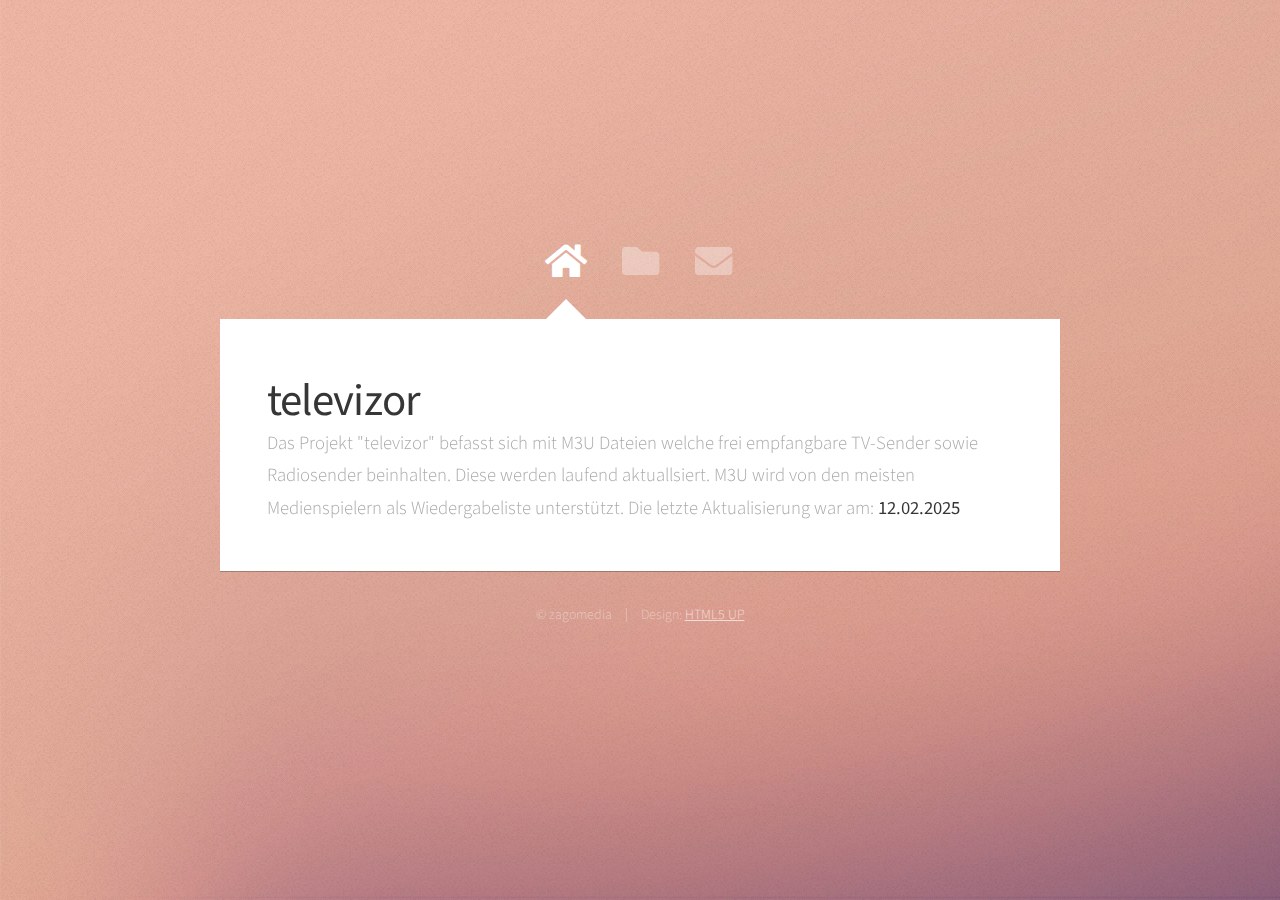
==== index.html @ 4f22300c "Update index.html" ====
<!DOCTYPE HTML>
<!--
	Astral by HTML5 UP
	html5up.net | @ajlkn
	Free for personal and commercial use under the CCA 3.0 license (html5up.net/license)
-->
<html>
	<head>
		<title>televizor by zagomedia</title>
		<meta charset="utf-8" />
		<meta name="viewport" content="width=device-width, initial-scale=1, user-scalable=no" />
		<link rel="stylesheet" href="assets/css/main.css" />
		<noscript><link rel="stylesheet" href="assets/css/noscript.css" /></noscript>
	</head>
	<body class="is-preload">

		<!-- Wrapper-->
			<div id="wrapper">

				<!-- Nav -->
					<nav id="nav">
						<a href="#" class="icon solid fa-home"><span>Home</span></a>
						<a href="#work" class="icon solid fa-folder"><span>Download</span></a>
						<a href="#contact" class="icon solid fa-envelope"><span>Kontakt</span></a>
					</nav>

				<!-- Main -->
					<div id="main">

						<!-- Me -->
							<article id="home" class="panel">
								<header>
									<h1>televizor</h1>
									<p>Das Projekt "televizor" befasst sich mit M3U Dateien welche frei empfangbare TV-Sender sowie Radiosender beinhalten. 
									Diese werden laufend aktuallsiert. M3U wird von den meisten Medienspielern als Wiedergabeliste unterstützt. 
									Die letzte Aktualisierung war am: <b>12.02.2025</b>
									</p>
								</header>
							</article>

						<!-- Work -->
							<article id="work" class="panel">
								<header>
									<h2>Download</h2>
								</header>
							
								<p>
								<a href="iptvlist.m3u">televizor (location DE/A/CH)</a><br><a href="iptvlistbih.m3u">televizor (location BiH/SRB/HR)</a><br><br>
								Link für den Kodi Player:<br>https://zagomedia.github.io/televizor/iptvlist.m3u<br>
								https://zagomedia.github.io/televizor/iptvlistbih.m3u
								</p>
								<section>
			
								</section>
							</article>

						<!-- Contact -->
							<article id="contact" class="panel">
								<header>
									<h2>Kontakt</h2>
								</header>
								<form action="#" method="post">
									<div>
										<div class="row">
											
											<p>zago.media@gmail.com</p>
											
										</div>
									</div>
								</form>
							</article>

					</div>

				<!-- Footer -->
					<div id="footer">
						<ul class="copyright">
							<li>&copy; zagomedia</li><li>Design: <a href="http://html5up.net">HTML5 UP</a></li>
						</ul>
					</div>

			</div>

		<!-- Scripts -->
			<script src="assets/js/jquery.min.js"></script>
			<script src="assets/js/browser.min.js"></script>
			<script src="assets/js/breakpoints.min.js"></script>
			<script src="assets/js/util.js"></script>
			<script src="assets/js/main.js"></script>

	</body>
</html>
---- assets/css/main.css ----
@import url("https://fonts.googleapis.com/css?family=Source+Sans+Pro:300,400,300italic,400italic");
@import url("fontawesome-all.min.css");

/*
	Astral by HTML5 UP
	html5up.net | @ajlkn
	Free for personal and commercial use under the CCA 3.0 license (html5up.net/license)
*/

html, body, div, span, applet, object,
iframe, h1, h2, h3, h4, h5, h6, p, blockquote,
pre, a, abbr, acronym, address, big, cite,
code, del, dfn, em, img, ins, kbd, q, s, samp,
small, strike, strong, sub, sup, tt, var, b,
u, i, center, dl, dt, dd, ol, ul, li, fieldset,
form, label, legend, table, caption, tbody,
tfoot, thead, tr, th, td, article, aside,
canvas, details, embed, figure, figcaption,
footer, header, hgroup, menu, nav, output, ruby,
section, summary, time, mark, audio, video {
	margin: 0;
	padding: 0;
	border: 0;
	font-size: 100%;
	font: inherit;
	vertical-align: baseline;}

article, aside, details, figcaption, figure,
footer, header, hgroup, menu, nav, section {
	display: block;}

body {
	line-height: 1;
}

ol, ul {
	list-style: none;
}

blockquote, q {
	quotes: none;
}

	blockquote:before, blockquote:after, q:before, q:after {
		content: '';
		content: none;
	}

table {
	border-collapse: collapse;
	border-spacing: 0;
}

body {
	-webkit-text-size-adjust: none;
}

mark {
	background-color: transparent;
	color: inherit;
}

input::-moz-focus-inner {
	border: 0;
	padding: 0;
}

input, select, textarea {
	-moz-appearance: none;
	-webkit-appearance: none;
	-ms-appearance: none;
	appearance: none;
}

/* Row */

	.row {
		display: flex;
		flex-wrap: wrap;
		box-sizing: border-box;
		align-items: stretch;
	}

		.row > * {
			box-sizing: border-box;
		}

		.row.gtr-uniform > * > :last-child {
			margin-bottom: 0;
		}

		.row.aln-left {
			justify-content: flex-start;
		}

		.row.aln-center {
			justify-content: center;
		}

		.row.aln-right {
			justify-content: flex-end;
		}

		.row.aln-top {
			align-items: flex-start;
		}

		.row.aln-middle {
			align-items: center;
		}

		.row.aln-bottom {
			align-items: flex-end;
		}

		.row > .imp {
			order: -1;
		}

		.row > .col-1 {
			width: 8.33333%;
		}

		.row > .off-1 {
			margin-left: 8.33333%;
		}

		.row > .col-2 {
			width: 16.66667%;
		}

		.row > .off-2 {
			margin-left: 16.66667%;
		}

		.row > .col-3 {
			width: 25%;
		}

		.row > .off-3 {
			margin-left: 25%;
		}

		.row > .col-4 {
			width: 33.33333%;
		}

		.row > .off-4 {
			margin-left: 33.33333%;
		}

		.row > .col-5 {
			width: 41.66667%;
		}

		.row > .off-5 {
			margin-left: 41.66667%;
		}

		.row > .col-6 {
			width: 50%;
		}

		.row > .off-6 {
			margin-left: 50%;
		}

		.row > .col-7 {
			width: 58.33333%;
		}

		.row > .off-7 {
			margin-left: 58.33333%;
		}

		.row > .col-8 {
			width: 66.66667%;
		}

		.row > .off-8 {
			margin-left: 66.66667%;
		}

		.row > .col-9 {
			width: 75%;
		}

		.row > .off-9 {
			margin-left: 75%;
		}

		.row > .col-10 {
			width: 83.33333%;
		}

		.row > .off-10 {
			margin-left: 83.33333%;
		}

		.row > .col-11 {
			width: 91.66667%;
		}

		.row > .off-11 {
			margin-left: 91.66667%;
		}

		.row > .col-12 {
			width: 100%;
		}

		.row > .off-12 {
			margin-left: 100%;
		}

		.row.gtr-0 {
			margin-top: 0em;
			margin-left: 0em;
		}

			.row.gtr-0 > * {
				padding: 0em 0 0 0em;
			}

			.row.gtr-0.gtr-uniform {
				margin-top: 0em;
			}

				.row.gtr-0.gtr-uniform > * {
					padding-top: 0em;
				}

		.row.gtr-25 {
			margin-top: -0.3125em;
			margin-left: -0.3125em;
		}

			.row.gtr-25 > * {
				padding: 0.3125em 0 0 0.3125em;
			}

			.row.gtr-25.gtr-uniform {
				margin-top: -0.3125em;
			}

				.row.gtr-25.gtr-uniform > * {
					padding-top: 0.3125em;
				}

		.row.gtr-50 {
			margin-top: -0.625em;
			margin-left: -0.625em;
		}

			.row.gtr-50 > * {
				padding: 0.625em 0 0 0.625em;
			}

			.row.gtr-50.gtr-uniform {
				margin-top: -0.625em;
			}

				.row.gtr-50.gtr-uniform > * {
					padding-top: 0.625em;
				}

		.row {
			margin-top: -1.25em;
			margin-left: -1.25em;
		}

			.row > * {
				padding: 1.25em 0 0 1.25em;
			}

			.row.gtr-uniform {
				margin-top: -1.25em;
			}

				.row.gtr-uniform > * {
					padding-top: 1.25em;
				}

		.row.gtr-150 {
			margin-top: -1.875em;
			margin-left: -1.875em;
		}

			.row.gtr-150 > * {
				padding: 1.875em 0 0 1.875em;
			}

			.row.gtr-150.gtr-uniform {
				margin-top: -1.875em;
			}

				.row.gtr-150.gtr-uniform > * {
					padding-top: 1.875em;
				}

		.row.gtr-200 {
			margin-top: -2.5em;
			margin-left: -2.5em;
		}

			.row.gtr-200 > * {
				padding: 2.5em 0 0 2.5em;
			}

			.row.gtr-200.gtr-uniform {
				margin-top: -2.5em;
			}

				.row.gtr-200.gtr-uniform > * {
					padding-top: 2.5em;
				}

		@media screen and (max-width: 1680px) {

			.row {
				display: flex;
				flex-wrap: wrap;
				box-sizing: border-box;
				align-items: stretch;
			}

				.row > * {
					box-sizing: border-box;
				}

				.row.gtr-uniform > * > :last-child {
					margin-bottom: 0;
				}

				.row.aln-left {
					justify-content: flex-start;
				}

				.row.aln-center {
					justify-content: center;
				}

				.row.aln-right {
					justify-content: flex-end;
				}

				.row.aln-top {
					align-items: flex-start;
				}

				.row.aln-middle {
					align-items: center;
				}

				.row.aln-bottom {
					align-items: flex-end;
				}

				.row > .imp-xlarge {
					order: -1;
				}

				.row > .col-1-xlarge {
					width: 8.33333%;
				}

				.row > .off-1-xlarge {
					margin-left: 8.33333%;
				}

				.row > .col-2-xlarge {
					width: 16.66667%;
				}

				.row > .off-2-xlarge {
					margin-left: 16.66667%;
				}

				.row > .col-3-xlarge {
					width: 25%;
				}

				.row > .off-3-xlarge {
					margin-left: 25%;
				}

				.row > .col-4-xlarge {
					width: 33.33333%;
				}

				.row > .off-4-xlarge {
					margin-left: 33.33333%;
				}

				.row > .col-5-xlarge {
					width: 41.66667%;
				}

				.row > .off-5-xlarge {
					margin-left: 41.66667%;
				}

				.row > .col-6-xlarge {
					width: 50%;
				}

				.row > .off-6-xlarge {
					margin-left: 50%;
				}

				.row > .col-7-xlarge {
					width: 58.33333%;
				}

				.row > .off-7-xlarge {
					margin-left: 58.33333%;
				}

				.row > .col-8-xlarge {
					width: 66.66667%;
				}

				.row > .off-8-xlarge {
					margin-left: 66.66667%;
				}

				.row > .col-9-xlarge {
					width: 75%;
				}

				.row > .off-9-xlarge {
					margin-left: 75%;
				}

				.row > .col-10-xlarge {
					width: 83.33333%;
				}

				.row > .off-10-xlarge {
					margin-left: 83.33333%;
				}

				.row > .col-11-xlarge {
					width: 91.66667%;
				}

				.row > .off-11-xlarge {
					margin-left: 91.66667%;
				}

				.row > .col-12-xlarge {
					width: 100%;
				}

				.row > .off-12-xlarge {
					margin-left: 100%;
				}

				.row.gtr-0 {
					margin-top: 0em;
					margin-left: 0em;
				}

					.row.gtr-0 > * {
						padding: 0em 0 0 0em;
					}

					.row.gtr-0.gtr-uniform {
						margin-top: 0em;
					}

						.row.gtr-0.gtr-uniform > * {
							padding-top: 0em;
						}

				.row.gtr-25 {
					margin-top: -0.3125em;
					margin-left: -0.3125em;
				}

					.row.gtr-25 > * {
						padding: 0.3125em 0 0 0.3125em;
					}

					.row.gtr-25.gtr-uniform {
						margin-top: -0.3125em;
					}

						.row.gtr-25.gtr-uniform > * {
							padding-top: 0.3125em;
						}

				.row.gtr-50 {
					margin-top: -0.625em;
					margin-left: -0.625em;
				}

					.row.gtr-50 > * {
						padding: 0.625em 0 0 0.625em;
					}

					.row.gtr-50.gtr-uniform {
						margin-top: -0.625em;
					}

						.row.gtr-50.gtr-uniform > * {
							padding-top: 0.625em;
						}

				.row {
					margin-top: -1.25em;
					margin-left: -1.25em;
				}

					.row > * {
						padding: 1.25em 0 0 1.25em;
					}

					.row.gtr-uniform {
						margin-top: -1.25em;
					}

						.row.gtr-uniform > * {
							padding-top: 1.25em;
						}

				.row.gtr-150 {
					margin-top: -1.875em;
					margin-left: -1.875em;
				}

					.row.gtr-150 > * {
						padding: 1.875em 0 0 1.875em;
					}

					.row.gtr-150.gtr-uniform {
						margin-top: -1.875em;
					}

						.row.gtr-150.gtr-uniform > * {
							padding-top: 1.875em;
						}

				.row.gtr-200 {
					margin-top: -2.5em;
					margin-left: -2.5em;
				}

					.row.gtr-200 > * {
						padding: 2.5em 0 0 2.5em;
					}

					.row.gtr-200.gtr-uniform {
						margin-top: -2.5em;
					}

						.row.gtr-200.gtr-uniform > * {
							padding-top: 2.5em;
						}

		}

		@media screen and (max-width: 1280px) {

			.row {
				display: flex;
				flex-wrap: wrap;
				box-sizing: border-box;
				align-items: stretch;
			}

				.row > * {
					box-sizing: border-box;
				}

				.row.gtr-uniform > * > :last-child {
					margin-bottom: 0;
				}

				.row.aln-left {
					justify-content: flex-start;
				}

				.row.aln-center {
					justify-content: center;
				}

				.row.aln-right {
					justify-content: flex-end;
				}

				.row.aln-top {
					align-items: flex-start;
				}

				.row.aln-middle {
					align-items: center;
				}

				.row.aln-bottom {
					align-items: flex-end;
				}

				.row > .imp-large {
					order: -1;
				}

				.row > .col-1-large {
					width: 8.33333%;
				}

				.row > .off-1-large {
					margin-left: 8.33333%;
				}

				.row > .col-2-large {
					width: 16.66667%;
				}

				.row > .off-2-large {
					margin-left: 16.66667%;
				}

				.row > .col-3-large {
					width: 25%;
				}

				.row > .off-3-large {
					margin-left: 25%;
				}

				.row > .col-4-large {
					width: 33.33333%;
				}

				.row > .off-4-large {
					margin-left: 33.33333%;
				}

				.row > .col-5-large {
					width: 41.66667%;
				}

				.row > .off-5-large {
					margin-left: 41.66667%;
				}

				.row > .col-6-large {
					width: 50%;
				}

				.row > .off-6-large {
					margin-left: 50%;
				}

				.row > .col-7-large {
					width: 58.33333%;
				}

				.row > .off-7-large {
					margin-left: 58.33333%;
				}

				.row > .col-8-large {
					width: 66.66667%;
				}

				.row > .off-8-large {
					margin-left: 66.66667%;
				}

				.row > .col-9-large {
					width: 75%;
				}

				.row > .off-9-large {
					margin-left: 75%;
				}

				.row > .col-10-large {
					width: 83.33333%;
				}

				.row > .off-10-large {
					margin-left: 83.33333%;
				}

				.row > .col-11-large {
					width: 91.66667%;
				}

				.row > .off-11-large {
					margin-left: 91.66667%;
				}

				.row > .col-12-large {
					width: 100%;
				}

				.row > .off-12-large {
					margin-left: 100%;
				}

				.row.gtr-0 {
					margin-top: 0em;
					margin-left: 0em;
				}

					.row.gtr-0 > * {
						padding: 0em 0 0 0em;
					}

					.row.gtr-0.gtr-uniform {
						margin-top: 0em;
					}

						.row.gtr-0.gtr-uniform > * {
							padding-top: 0em;
						}

				.row.gtr-25 {
					margin-top: -0.3125em;
					margin-left: -0.3125em;
				}

					.row.gtr-25 > * {
						padding: 0.3125em 0 0 0.3125em;
					}

					.row.gtr-25.gtr-uniform {
						margin-top: -0.3125em;
					}

						.row.gtr-25.gtr-uniform > * {
							padding-top: 0.3125em;
						}

				.row.gtr-50 {
					margin-top: -0.625em;
					margin-left: -0.625em;
				}

					.row.gtr-50 > * {
						padding: 0.625em 0 0 0.625em;
					}

					.row.gtr-50.gtr-uniform {
						margin-top: -0.625em;
					}

						.row.gtr-50.gtr-uniform > * {
							padding-top: 0.625em;
						}

				.row {
					margin-top: -1.25em;
					margin-left: -1.25em;
				}

					.row > * {
						padding: 1.25em 0 0 1.25em;
					}

					.row.gtr-uniform {
						margin-top: -1.25em;
					}

						.row.gtr-uniform > * {
							padding-top: 1.25em;
						}

				.row.gtr-150 {
					margin-top: -1.875em;
					margin-left: -1.875em;
				}

					.row.gtr-150 > * {
						padding: 1.875em 0 0 1.875em;
					}

					.row.gtr-150.gtr-uniform {
						margin-top: -1.875em;
					}

						.row.gtr-150.gtr-uniform > * {
							padding-top: 1.875em;
						}

				.row.gtr-200 {
					margin-top: -2.5em;
					margin-left: -2.5em;
				}

					.row.gtr-200 > * {
						padding: 2.5em 0 0 2.5em;
					}

					.row.gtr-200.gtr-uniform {
						margin-top: -2.5em;
					}

						.row.gtr-200.gtr-uniform > * {
							padding-top: 2.5em;
						}

		}

		@media screen and (max-width: 980px) {

			.row {
				display: flex;
				flex-wrap: wrap;
				box-sizing: border-box;
				align-items: stretch;
			}

				.row > * {
					box-sizing: border-box;
				}

				.row.gtr-uniform > * > :last-child {
					margin-bottom: 0;
				}

				.row.aln-left {
					justify-content: flex-start;
				}

				.row.aln-center {
					justify-content: center;
				}

				.row.aln-right {
					justify-content: flex-end;
				}

				.row.aln-top {
					align-items: flex-start;
				}

				.row.aln-middle {
					align-items: center;
				}

				.row.aln-bottom {
					align-items: flex-end;
				}

				.row > .imp-medium {
					order: -1;
				}

				.row > .col-1-medium {
					width: 8.33333%;
				}

				.row > .off-1-medium {
					margin-left: 8.33333%;
				}

				.row > .col-2-medium {
					width: 16.66667%;
				}

				.row > .off-2-medium {
					margin-left: 16.66667%;
				}

				.row > .col-3-medium {
					width: 25%;
				}

				.row > .off-3-medium {
					margin-left: 25%;
				}

				.row > .col-4-medium {
					width: 33.33333%;
				}

				.row > .off-4-medium {
					margin-left: 33.33333%;
				}

				.row > .col-5-medium {
					width: 41.66667%;
				}

				.row > .off-5-medium {
					margin-left: 41.66667%;
				}

				.row > .col-6-medium {
					width: 50%;
				}

				.row > .off-6-medium {
					margin-left: 50%;
				}

				.row > .col-7-medium {
					width: 58.33333%;
				}

				.row > .off-7-medium {
					margin-left: 58.33333%;
				}

				.row > .col-8-medium {
					width: 66.66667%;
				}

				.row > .off-8-medium {
					margin-left: 66.66667%;
				}

				.row > .col-9-medium {
					width: 75%;
				}

				.row > .off-9-medium {
					margin-left: 75%;
				}

				.row > .col-10-medium {
					width: 83.33333%;
				}

				.row > .off-10-medium {
					margin-left: 83.33333%;
				}

				.row > .col-11-medium {
					width: 91.66667%;
				}

				.row > .off-11-medium {
					margin-left: 91.66667%;
				}

				.row > .col-12-medium {
					width: 100%;
				}

				.row > .off-12-medium {
					margin-left: 100%;
				}

				.row.gtr-0 {
					margin-top: 0em;
					margin-left: 0em;
				}

					.row.gtr-0 > * {
						padding: 0em 0 0 0em;
					}

					.row.gtr-0.gtr-uniform {
						margin-top: 0em;
					}

						.row.gtr-0.gtr-uniform > * {
							padding-top: 0em;
						}

				.row.gtr-25 {
					margin-top: -0.3125em;
					margin-left: -0.3125em;
				}

					.row.gtr-25 > * {
						padding: 0.3125em 0 0 0.3125em;
					}

					.row.gtr-25.gtr-uniform {
						margin-top: -0.3125em;
					}

						.row.gtr-25.gtr-uniform > * {
							padding-top: 0.3125em;
						}

				.row.gtr-50 {
					margin-top: -0.625em;
					margin-left: -0.625em;
				}

					.row.gtr-50 > * {
						padding: 0.625em 0 0 0.625em;
					}

					.row.gtr-50.gtr-uniform {
						margin-top: -0.625em;
					}

						.row.gtr-50.gtr-uniform > * {
							padding-top: 0.625em;
						}

				.row {
					margin-top: -1.25em;
					margin-left: -1.25em;
				}

					.row > * {
						padding: 1.25em 0 0 1.25em;
					}

					.row.gtr-uniform {
						margin-top: -1.25em;
					}

						.row.gtr-uniform > * {
							padding-top: 1.25em;
						}

				.row.gtr-150 {
					margin-top: -1.875em;
					margin-left: -1.875em;
				}

					.row.gtr-150 > * {
						padding: 1.875em 0 0 1.875em;
					}

					.row.gtr-150.gtr-uniform {
						margin-top: -1.875em;
					}

						.row.gtr-150.gtr-uniform > * {
							padding-top: 1.875em;
						}

				.row.gtr-200 {
					margin-top: -2.5em;
					margin-left: -2.5em;
				}

					.row.gtr-200 > * {
						padding: 2.5em 0 0 2.5em;
					}

					.row.gtr-200.gtr-uniform {
						margin-top: -2.5em;
					}

						.row.gtr-200.gtr-uniform > * {
							padding-top: 2.5em;
						}

		}

		@media screen and (max-width: 736px) {

			.row {
				display: flex;
				flex-wrap: wrap;
				box-sizing: border-box;
				align-items: stretch;
			}

				.row > * {
					box-sizing: border-box;
				}

				.row.gtr-uniform > * > :last-child {
					margin-bottom: 0;
				}

				.row.aln-left {
					justify-content: flex-start;
				}

				.row.aln-center {
					justify-content: center;
				}

				.row.aln-right {
					justify-content: flex-end;
				}

				.row.aln-top {
					align-items: flex-start;
				}

				.row.aln-middle {
					align-items: center;
				}

				.row.aln-bottom {
					align-items: flex-end;
				}

				.row > .imp-small {
					order: -1;
				}

				.row > .col-1-small {
					width: 8.33333%;
				}

				.row > .off-1-small {
					margin-left: 8.33333%;
				}

				.row > .col-2-small {
					width: 16.66667%;
				}

				.row > .off-2-small {
					margin-left: 16.66667%;
				}

				.row > .col-3-small {
					width: 25%;
				}

				.row > .off-3-small {
					margin-left: 25%;
				}

				.row > .col-4-small {
					width: 33.33333%;
				}

				.row > .off-4-small {
					margin-left: 33.33333%;
				}

				.row > .col-5-small {
					width: 41.66667%;
				}

				.row > .off-5-small {
					margin-left: 41.66667%;
				}

				.row > .col-6-small {
					width: 50%;
				}

				.row > .off-6-small {
					margin-left: 50%;
				}

				.row > .col-7-small {
					width: 58.33333%;
				}

				.row > .off-7-small {
					margin-left: 58.33333%;
				}

				.row > .col-8-small {
					width: 66.66667%;
				}

				.row > .off-8-small {
					margin-left: 66.66667%;
				}

				.row > .col-9-small {
					width: 75%;
				}

				.row > .off-9-small {
					margin-left: 75%;
				}

				.row > .col-10-small {
					width: 83.33333%;
				}

				.row > .off-10-small {
					margin-left: 83.33333%;
				}

				.row > .col-11-small {
					width: 91.66667%;
				}

				.row > .off-11-small {
					margin-left: 91.66667%;
				}

				.row > .col-12-small {
					width: 100%;
				}

				.row > .off-12-small {
					margin-left: 100%;
				}

				.row.gtr-0 {
					margin-top: 0em;
					margin-left: 0em;
				}

					.row.gtr-0 > * {
						padding: 0em 0 0 0em;
					}

					.row.gtr-0.gtr-uniform {
						margin-top: 0em;
					}

						.row.gtr-0.gtr-uniform > * {
							padding-top: 0em;
						}

				.row.gtr-25 {
					margin-top: -0.3125em;
					margin-left: -0.3125em;
				}

					.row.gtr-25 > * {
						padding: 0.3125em 0 0 0.3125em;
					}

					.row.gtr-25.gtr-uniform {
						margin-top: -0.3125em;
					}

						.row.gtr-25.gtr-uniform > * {
							padding-top: 0.3125em;
						}

				.row.gtr-50 {
					margin-top: -0.625em;
					margin-left: -0.625em;
				}

					.row.gtr-50 > * {
						padding: 0.625em 0 0 0.625em;
					}

					.row.gtr-50.gtr-uniform {
						margin-top: -0.625em;
					}

						.row.gtr-50.gtr-uniform > * {
							padding-top: 0.625em;
						}

				.row {
					margin-top: -1.25em;
					margin-left: -1.25em;
				}

					.row > * {
						padding: 1.25em 0 0 1.25em;
					}

					.row.gtr-uniform {
						margin-top: -1.25em;
					}

						.row.gtr-uniform > * {
							padding-top: 1.25em;
						}

				.row.gtr-150 {
					margin-top: -1.875em;
					margin-left: -1.875em;
				}

					.row.gtr-150 > * {
						padding: 1.875em 0 0 1.875em;
					}

					.row.gtr-150.gtr-uniform {
						margin-top: -1.875em;
					}

						.row.gtr-150.gtr-uniform > * {
							padding-top: 1.875em;
						}

				.row.gtr-200 {
					margin-top: -2.5em;
					margin-left: -2.5em;
				}

					.row.gtr-200 > * {
						padding: 2.5em 0 0 2.5em;
					}

					.row.gtr-200.gtr-uniform {
						margin-top: -2.5em;
					}

						.row.gtr-200.gtr-uniform > * {
							padding-top: 2.5em;
						}

		}

/* Basic */

	html {
		box-sizing: border-box;
	}

	*, *:before, *:after {
		box-sizing: inherit;
	}

	body {
		background-image: url("images/overlay.png"), url("images/bg.jpg");
		background-repeat: repeat, no-repeat;
		background-size: auto, 100% 100%;
		background-attachment: fixed;
		overflow-y: scroll;
	}

		body.is-preload *, body.is-preload *:before, body.is-preload *:after {
			-moz-animation: none !important;
			-webkit-animation: none !important;
			-ms-animation: none !important;
			animation: none !important;
			-moz-transition: none !important;
			-webkit-transition: none !important;
			-ms-transition: none !important;
			transition: none !important;
		}

	body, input, textarea, select {
		font-family: 'Source Sans Pro', sans-serif;
		font-weight: 300;
		color: #777777;
		font-size: 20pt;
		line-height: 1.75em;
	}

		@media screen and (max-width: 1680px) {

			body, input, textarea, select {
				font-size: 15pt;
			}

		}

		@media screen and (max-width: 1280px) {

			body, input, textarea, select {
				font-size: 14pt;
			}

		}

		@media screen and (max-width: 736px) {

			body, input, textarea, select {
				font-size: 12pt;
			}

		}

		@media screen and (max-width: 360px) {

			body, input, textarea, select {
				font-size: 11pt;
			}

		}

	strong, b, h1, h2, h3, h4, h5, h6 {
		font-weight: 400;
		color: #363636;
	}

	h1 {
		font-size: 2.4em;
		letter-spacing: -0.015em;
	}

	h2 {
		font-size: 1.8em;
		letter-spacing: -0.015em;
	}

	h3, h4, h5, h6 {
		font-size: 1.25em;
		letter-spacing: -0.015em;
	}

	@media screen and (max-width: 736px) {

		h1 {
			font-size: 1.75em;
		}

		h2 {
			font-size: 1.375em;
		}

		h3, h4, h5, h6 {
			font-size: 1em;
		}

	}

	blockquote {
		border-left: solid 0.5em #ddd;
		padding: 1em 0 1em 2em;
		font-style: italic;
	}

	em, i {
		font-style: italic;
	}

	hr {
		border: 0;
		border-top: solid 1px #ddd;
		padding: 1.5em 0 0 0;
		margin: 1.75em 0 0 0;
	}

	sub {
		position: relative;
		top: 0.5em;
		font-size: 0.8em;
	}

	sup {
		position: relative;
		top: -0.5em;
		font-size: 0.8em;
	}

	br.clear {
		clear: both;
	}

	p, ul, ol, dl, table, blockquote, form {
		margin-bottom: 2em;
	}

/* Table */

	table {
		width: 100%;
	}

		table.default tbody tr {
			border-bottom: solid 1px #f4f4f4;
		}

		table.default td {
			padding: 0.5em 1em 0.5em 1em;
		}

		table.default th {
			text-align: left;
			font-weight: 400;
			padding: 0.5em 1em 0.5em 1em;
		}

		table.default thead {
			border-bottom: solid 2px #f4f4f4;
		}

/* Form */

	form label {
		display: block;
		font-weight: 400;
		color: #363636;
		margin: 0 0 1em 0;
	}

	form input[type="text"],
	form input[type="email"],
	form input[type="password"],
	form select,
	form textarea {
		-webkit-appearance: none;
		border: 0;
		background: #f4f4f4;
		padding: 0.75em;
		width: 100%;
		-moz-transition: background-color .25s ease-in-out;
		-webkit-transition: background-color .25s ease-in-out;
		-ms-transition: background-color .25s ease-in-out;
		transition: background-color .25s ease-in-out;
	}

		form input[type="text"]:focus,
		form input[type="email"]:focus,
		form input[type="password"]:focus,
		form select:focus,
		form textarea:focus {
			background: #f8f8f8;
		}

	form input[type="text"],
	form input[type="email"],
	form input[type="password"],
	form select {
		line-height: 1.35em;
	}

	form ::-webkit-input-placeholder {
		color: #999;
	}

	form :-moz-placeholder {
		color: #999;
	}

	form ::-moz-placeholder {
		color: #999;
	}

	form :-ms-input-placeholder {
		color: #999;
	}

/* Section/Article */

	section, article {
		margin-bottom: 3em;
	}

		section > :last-child, section:last-child, article > :last-child, article:last-child {
			margin-bottom: 0;
		}

	header {
		margin: 0 0 1.5em 0;
	}

		header > p {
			margin: 0.5em 0 0 0;
			color: #aaa;
		}

		@media screen and (max-width: 736px) {

			header {
				margin: 0 0 1em 0;
			}

		}

/* Image */

	.image {
		display: inline-block;
	}

		.image img {
			display: block;
			width: 100%;
		}

		.image.fit {
			display: block;
			width: 100%;
		}

		.image.featured {
			display: block;
			width: 100%;
			margin: 0 0 2em 0;
		}

		.image.left {
			float: left;
			margin: 0 2em 2em 0;
		}

		.image.centered {
			display: block;
			margin: 0 0 2em 0;
		}

			.image.centered img {
				margin: 0 auto;
				width: auto;
			}

/* Button */

	input[type="button"],
	input[type="submit"],
	input[type="reset"],
	button,
	.button {
		-moz-transition: background-color .25s ease-in-out;
		-webkit-transition: background-color .25s ease-in-out;
		-ms-transition: background-color .25s ease-in-out;
		transition: background-color .25s ease-in-out;
		-webkit-appearance: none;
		display: inline-block;
		background-color: #222222;
		color: #ffffff;
		border: 0;
		cursor: pointer;
		outline: 0;
		padding: 0.7em 1.5em 0.7em 1.5em;
	}

		input[type="button"]:hover,
		input[type="submit"]:hover,
		input[type="reset"]:hover,
		button:hover,
		.button:hover {
			background-color: #333333;
		}

		input[type="button"]:active,
		input[type="submit"]:active,
		input[type="reset"]:active,
		button:active,
		.button:active {
			background-color: #444444;
		}

		input[type="button"].alt,
		input[type="submit"].alt,
		input[type="reset"].alt,
		button.alt,
		.button.alt {
			background-color: #777777;
		}

			input[type="button"].alt:hover,
			input[type="submit"].alt:hover,
			input[type="reset"].alt:hover,
			button.alt:hover,
			.button.alt:hover {
				background-color: #888888;
			}

			input[type="button"].alt:active,
			input[type="submit"].alt:active,
			input[type="reset"].alt:active,
			button.alt:active,
			.button.alt:active {
				background-color: #999999;
			}

		input[type="button"].small,
		input[type="submit"].small,
		input[type="reset"].small,
		button.small,
		.button.small {
			font-size: 0.75em;
		}

		input[type="button"].large,
		input[type="submit"].large,
		input[type="reset"].large,
		button.large,
		.button.large {
			font-size: 1.25em;
			padding: 0.5em 1.25em 0.5em 1.25em;
		}

		input[type="button"].xlarge,
		input[type="submit"].xlarge,
		input[type="reset"].xlarge,
		button.xlarge,
		.button.xlarge {
			font-size: 1.5em;
			padding: 0.5em 1.25em 0.5em 1.25em;
		}

		@media screen and (max-width: 736px) {

			input[type="button"],
			input[type="submit"],
			input[type="reset"],
			button,
			.button {
				width: 100%;
			}

		}

/* List */

	ul {
		list-style: disc;
		padding-left: 1em;
	}

		ul li {
			padding-left: 0.5em;
		}

	ol {
		list-style: decimal;
		padding-left: 1.25em;
	}

		ol li {
			padding-left: 0.25em;
		}

/* Actions */

	ul.actions {
		list-style: none;
		padding-left: 0;
	}

		ul.actions li {
			display: inline-block;
			padding-left: 0;
			margin: 0 0 0 0.5em;
		}

			ul.actions li:first-child {
				margin-left: 0;
			}

		@media screen and (max-width: 736px) {

			ul.actions li {
				display: block;
				margin: 0.75em 0 0 0;
			}

				ul.actions li:first-child {
					margin-top: 0;
				}

		}

/* Icons */

	.icon {
		text-decoration: none;
		position: relative;
		text-decoration: none;
	}

		.icon:before {
			-moz-osx-font-smoothing: grayscale;
			-webkit-font-smoothing: antialiased;
			display: inline-block;
			font-style: normal;
			font-variant: normal;
			text-rendering: auto;
			line-height: 1;
			text-transform: none !important;
			font-family: 'Font Awesome 5 Free';
			font-weight: 400;
		}

		.icon.solid:before {
			font-weight: 900;
		}

		.icon.brands:before {
			font-family: 'Font Awesome 5 Brands';
		}

		.icon:before {
			line-height: inherit;
		}

		.icon > .label {
			display: none;
		}

/* Nav */

	#nav {
		text-align: center;
		height: 4.25em;
		cursor: default;
	}

		#nav a {
			position: relative;
			display: inline-block;
			color: #ffffff;
			width: 1em;
			height: 1em;
			line-height: 0.9em;
			font-size: 2.5em;
			margin: 0 0.25em 0 0.25em;
			opacity: 0.35;
			outline: 0;
			-moz-transition: opacity .25s ease-in-out;
			-webkit-transition: opacity .25s ease-in-out;
			-ms-transition: opacity .25s ease-in-out;
			transition: opacity .25s ease-in-out;
		}

			#nav a.icon:before {
				padding-right: 0;
			}

			#nav a:before {
				font-size: 0.8em;
			}

			#nav a:after {
				content: '';
				display: block;
				position: absolute;
				left: 50%;
				bottom: -0.75em;
				margin-left: -0.5em;
				border-bottom: solid 0em #ffffff;
				border-left: solid 0.5em transparent;
				border-right: solid 0.5em transparent;
				-moz-transition: border-bottom-width .25s ease-in-out;
				-webkit-transition: border-bottom-width .25s ease-in-out;
				-ms-transition: border-bottom-width .25s ease-in-out;
				transition: border-bottom-width .25s ease-in-out;
			}

			#nav a span {
				display: block;
				position: absolute;
				background: #222222;
				color: #ffffff;
				top: -2.75em;
				font-size: 0.3em;
				height: 2.25em;
				line-height: 2.25em;
				left: 50%;
				opacity: 0;
				-moz-transition: opacity .25s ease-in-out;
				-webkit-transition: opacity .25s ease-in-out;
				-ms-transition: opacity .25s ease-in-out;
				transition: opacity .25s ease-in-out;
				width: 5.5em;
				margin-left: -2.75em;
			}

				#nav a span:after {
					content: '';
					display: block;
					position: absolute;
					bottom: -0.4em;
					left: 50%;
					margin-left: -0.6em;
					border-top: solid 0.6em #222222;
					border-left: solid 0.6em transparent;
					border-right: solid 0.6em transparent;
				}

			#nav a:hover {
				opacity: 1.0;
			}

				#nav a:hover span {
					opacity: 1.0;
				}

			#nav a.active {
				opacity: 1.0;
			}

				#nav a.active:after {
					border-bottom-width: 0.5em;
				}

		@media screen and (max-width: 980px) {

			#nav a span {
				display: none;
			}

		}

/* Wrapper */

	#wrapper {
		width: 45em;
		margin: 0 auto;
		min-height: 100vh;
		max-width: 100%;
		padding: 4em 0;
		display: -moz-flex;
		display: -webkit-flex;
		display: -ms-flex;
		display: flex;
		-moz-flex-direction: column;
		-webkit-flex-direction: column;
		-ms-flex-direction: column;
		flex-direction: column;
		-moz-align-items: center;
		-webkit-align-items: center;
		-ms-align-items: center;
		align-items: center;
		-moz-justify-content: center;
		-webkit-justify-content: center;
		-ms-justify-content: center;
		justify-content: center;
		-moz-transition: opacity 1s ease-in-out;
		-webkit-transition: opacity 1s ease-in-out;
		-ms-transition: opacity 1s ease-in-out;
		transition: opacity 1s ease-in-out;
	}

		body.is-preload #wrapper {
			opacity: 0;
		}

		@media screen and (max-width: 1280px) {

			#wrapper {
				padding: 3em 0;
				max-width: calc(100% - 6em);
			}

		}

		@media screen and (max-width: 980px) {

			#wrapper {
				padding: 1.5em 0;
				max-width: calc(100% - 8em);
			}

		}

		@media screen and (max-width: 736px) {

			#wrapper {
				padding: 1em 0;
				max-width: calc(100% - 2em);
			}

		}

		@media screen and (max-width: 360px) {

			#wrapper {
				padding: 1em 0;
				max-width: 100%;
			}

		}

/* Main */

	#main {
		position: relative;
		overflow: hidden;
		width: 100%;
		background: #ffffff;
		box-shadow: 0px 1px 0px 0px rgba(0, 0, 0, 0.25);
		-moz-transition: min-height 0.5s ease-in-out, max-height 0.5s ease-in-out;
		-webkit-transition: min-height 0.5s ease-in-out, max-height 0.5s ease-in-out;
		-ms-transition: min-height 0.5s ease-in-out, max-height 0.5s ease-in-out;
		transition: min-height 0.5s ease-in-out, max-height 0.5s ease-in-out;
	}

		#main > .panel {
			-moz-transition: opacity 0.25s ease-in-out;
			-webkit-transition: opacity 0.25s ease-in-out;
			-ms-transition: opacity 0.25s ease-in-out;
			transition: opacity 0.25s ease-in-out;
			margin-bottom: 0;
			position: relative;
			padding: 3.5em 2.5em 2.5em 2.5em;
			width: 100%;
		}

			#main > .panel.inactive {
				opacity: 0;
			}

			@media screen and (max-width: 736px) {

				#main > .panel {
					padding: 2em 1.5em 1.5em 1.5em;
				}

			}

			#main > .panel.intro {
				padding: 0;
				height: 20em;
				display: -moz-flex;
				display: -webkit-flex;
				display: -ms-flex;
				display: flex;
				-moz-flex-direction: row;
				-webkit-flex-direction: row;
				-ms-flex-direction: row;
				flex-direction: row;
				-moz-align-items: center;
				-webkit-align-items: center;
				-ms-align-items: center;
				align-items: center;
			}

				#main > .panel.intro .pic {
					text-decoration: none;
					position: relative;
					-moz-flex-grow: 0;
					-webkit-flex-grow: 0;
					-ms-flex-grow: 0;
					flex-grow: 0;
					-moz-flex-shrink: 0;
					-webkit-flex-shrink: 0;
					-ms-flex-shrink: 0;
					flex-shrink: 0;
					width: 17em;
					height: 100%;
				}

					#main > .panel.intro .pic:before {
						content: '';
						position: absolute;
						top: 0;
						left: 0;
						background: url("images/overlay.png");
						width: 100%;
						height: 100%;
						z-index: 1;
					}

					#main > .panel.intro .pic img {
						position: relative;
						display: block;
						position: absolute;
						top: 0;
						left: 0;
						width: 100%;
						height: 100%;
						-moz-object-fit: cover;
						-webkit-object-fit: cover;
						-ms-object-fit: cover;
						object-fit: cover;
						-moz-object-position: center;
						-webkit-object-position: center;
						-ms-object-position: center;
						object-position: center;
					}

					#main > .panel.intro .pic .arrow {
						display: block;
						position: absolute;
						right: 0;
						top: 50%;
						margin-top: -1.375em;
						width: 2.75em;
						height: 2.75em;
						background: #000;
						background: rgba(0, 0, 0, 0.75);
						color: #ffffff;
						text-align: center;
						line-height: 2.75em;
						font-size: 1.5em;
						z-index: 1;
						-moz-transition: width .15s ease-in-out, padding-right .15s ease-in-out;
						-webkit-transition: width .15s ease-in-out, padding-right .15s ease-in-out;
						-ms-transition: width .15s ease-in-out, padding-right .15s ease-in-out;
						transition: width .15s ease-in-out, padding-right .15s ease-in-out;
					}

						#main > .panel.intro .pic .arrow:before {
							position: relative;
							padding-right: 0;
							top: 0.125em;
						}

						#main > .panel.intro .pic .arrow span {
							display: block;
							text-indent: -9999px;
						}

					#main > .panel.intro .pic:hover .arrow {
						width: 3em;
						padding-right: 0.25em;
					}

				#main > .panel.intro header {
					-moz-flex-grow: 1;
					-webkit-flex-grow: 1;
					-ms-flex-grow: 1;
					flex-grow: 1;
					-moz-flex-shrink: 1;
					-webkit-flex-shrink: 1;
					-ms-flex-shrink: 1;
					flex-shrink: 1;
					padding: 3.5em 2.5em;
					margin-bottom: 0;
					width: 100%;
				}

					#main > .panel.intro header h1 {
						line-height: 1.25em;
						margin-bottom: 0;
					}

					#main > .panel.intro header p {
						letter-spacing: -0.015em;
						font-size: 1.25em;
						margin: 0.25em 0 0 0;
					}

				@media screen and (max-width: 980px) {

					#main > .panel.intro {
						-moz-flex-direction: column;
						-webkit-flex-direction: column;
						-ms-flex-direction: column;
						flex-direction: column;
						height: auto;
					}

						#main > .panel.intro .pic {
							height: 25em;
							width: 100%;
						}

						#main > .panel.intro header {
							padding: 4em;
							text-align: center;
						}

				}

				@media screen and (max-width: 736px) {

					#main > .panel.intro .pic {
						height: 20em;
					}

					#main > .panel.intro header {
						padding: 2.75em 2em 2.5em 2em;
					}

						#main > .panel.intro header p {
							font-size: 1em;
							margin: 0.25em 0 0 0;
						}

				}

/* Footer */

	#footer {
		color: rgba(255, 255, 255, 0.45);
		text-align: center;
		padding: 2em 0 0 0;
		font-size: 0.75em;
	}

		#footer a {
			color: #ddd;
			color: rgba(255, 255, 255, 0.65);
			-moz-transition: color .25s ease-in-out;
			-webkit-transition: color .25s ease-in-out;
			-ms-transition: color .25s ease-in-out;
			transition: color .25s ease-in-out;
		}

			#footer a:hover {
				color: white;
			}

		#footer .copyright {
			list-style: none;
			padding-left: 0;
		}

			#footer .copyright li {
				display: inline-block;
				padding-left: 1em;
				margin-left: 1em;
				border-left: solid 1px rgba(255, 255, 255, 0.25);
				line-height: 1;
			}

				#footer .copyright li:first-child {
					padding-left: 0;
					margin-left: 0;
					border-left: 0;
				}

		@media screen and (max-width: 736px) {

			#footer .copyright li {
				padding-left: 0.5em;
				margin-left: 0.5em;
			}

		}
---- assets/css/noscript.css ----
/*
	Astral by HTML5 UP
	html5up.net | @ajlkn
	Free for personal and commercial use under the CCA 3.0 license (html5up.net/license)
*/

/* Wrapper */

	#wrapper {
		opacity: 1 !important;
	}

/* Nav */

	#nav a {
		opacity: 1.0;
	}

		#nav a:before, #nav a:after {
			display: none;
		}

		#nav a span {
			top: 0;
			opacity: 1.0;
		}

			#nav a span:after {
				display: none;
			}

/* Main */

	#main {
		background: none;
		box-shadow: none;
	}

		#main > .panel {
			background: #ffffff;
			margin-bottom: 2em;
		}

			#main > .panel:last-child {
				margin-bottom: 0;
			}
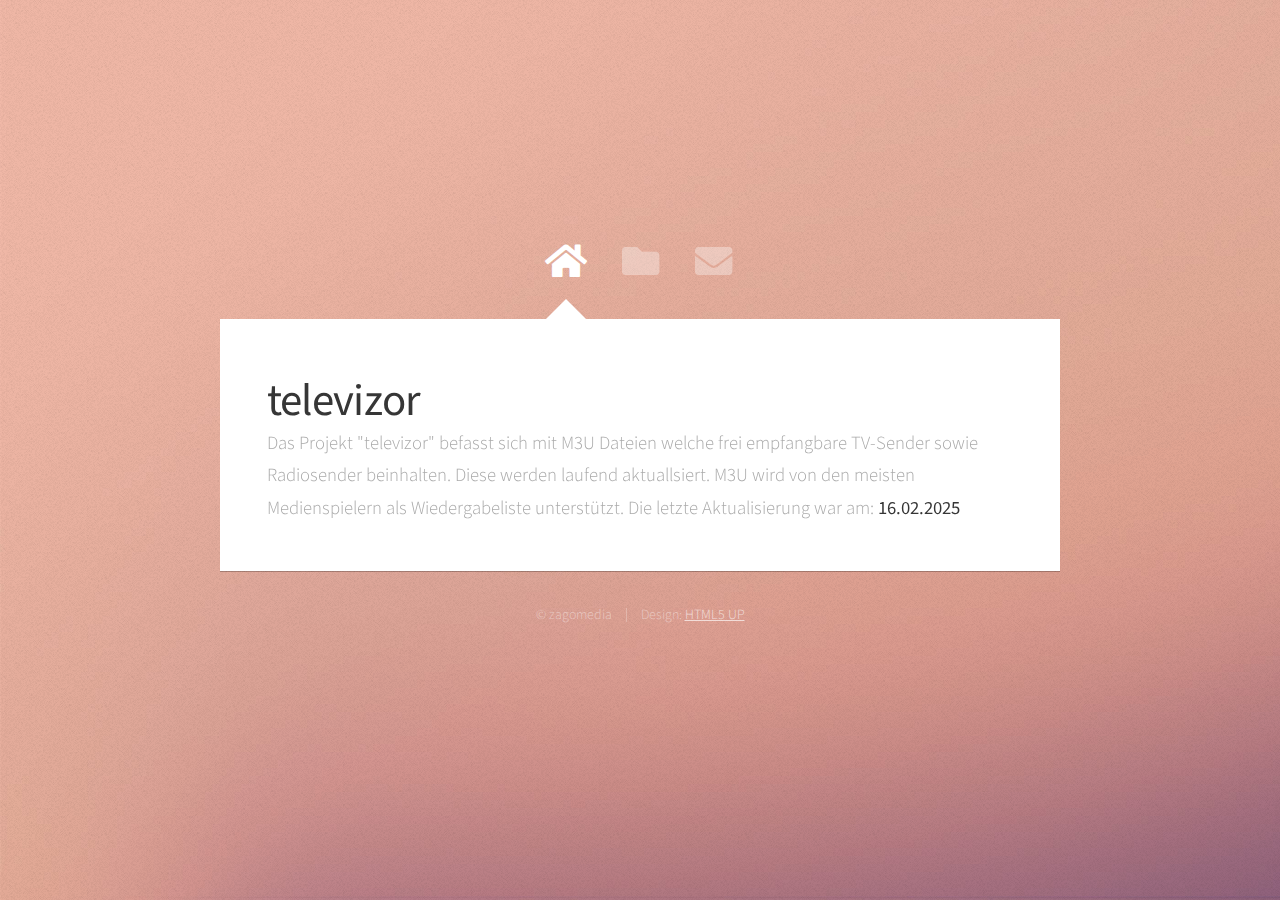
==== commit 1e03e30e: "Update index.html" ====
--- a/index.html
+++ b/index.html
@@ -33,7 +33,7 @@
 									<h1>televizor</h1>
 									<p>Das Projekt "televizor" befasst sich mit M3U Dateien welche frei empfangbare TV-Sender sowie Radiosender beinhalten. 
 									Diese werden laufend aktuallsiert. M3U wird von den meisten Medienspielern als Wiedergabeliste unterstützt. 
-									Die letzte Aktualisierung war am: <b>12.02.2025</b>
+									Die letzte Aktualisierung war am: <b>16.02.2025</b>
 									</p>
 								</header>
 							</article>
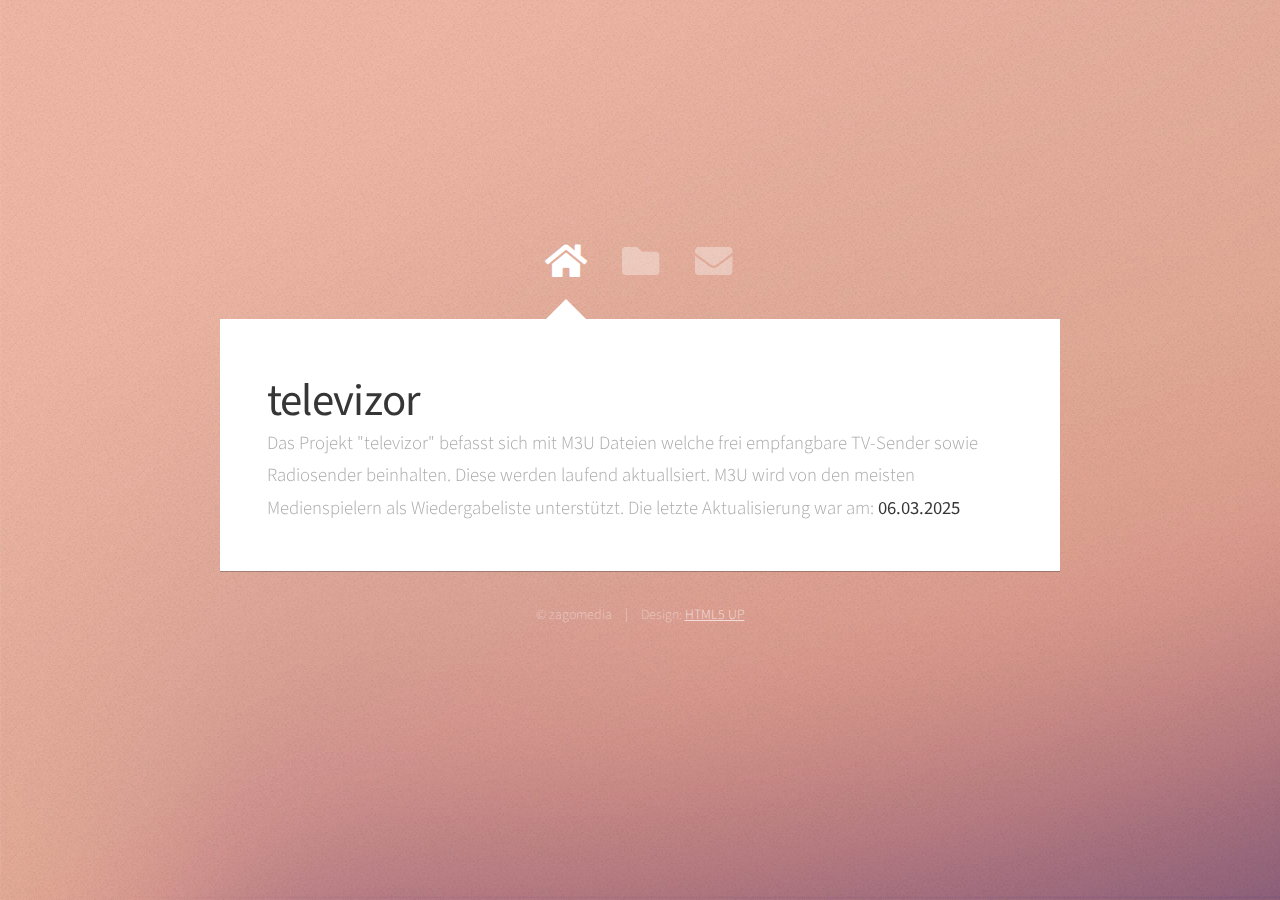
==== commit b0b4e47a: "Update index.html" ====
--- a/index.html
+++ b/index.html
@@ -33,7 +33,7 @@
 									<h1>televizor</h1>
 									<p>Das Projekt "televizor" befasst sich mit M3U Dateien welche frei empfangbare TV-Sender sowie Radiosender beinhalten. 
 									Diese werden laufend aktuallsiert. M3U wird von den meisten Medienspielern als Wiedergabeliste unterstützt. 
-									Die letzte Aktualisierung war am: <b>16.02.2025</b>
+									Die letzte Aktualisierung war am: <b>06.03.2025</b>
 									</p>
 								</header>
 							</article>
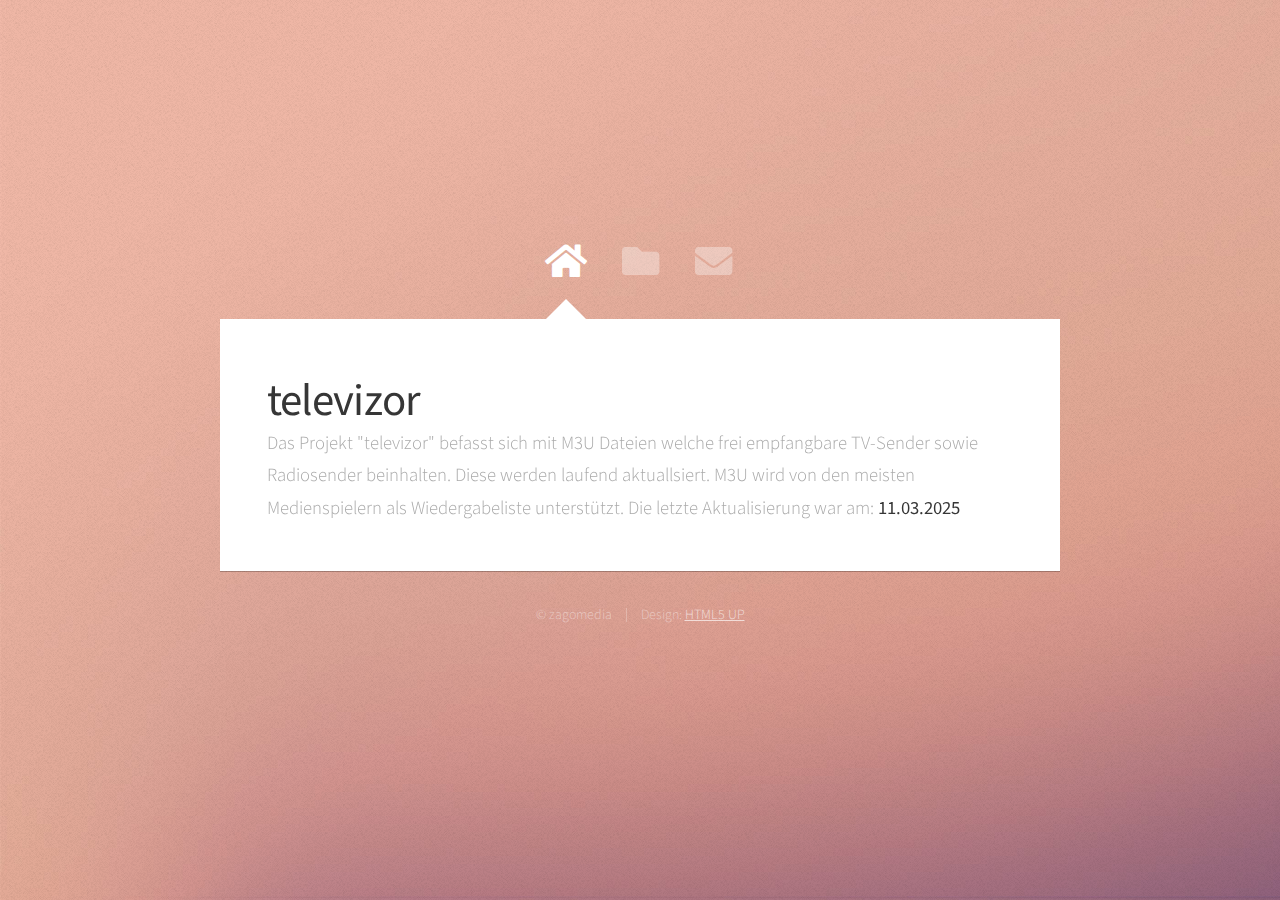
==== commit 3ef085a7: "Update index.html" ====
--- a/index.html
+++ b/index.html
@@ -33,7 +33,7 @@
 									<h1>televizor</h1>
 									<p>Das Projekt "televizor" befasst sich mit M3U Dateien welche frei empfangbare TV-Sender sowie Radiosender beinhalten. 
 									Diese werden laufend aktuallsiert. M3U wird von den meisten Medienspielern als Wiedergabeliste unterstützt. 
-									Die letzte Aktualisierung war am: <b>06.03.2025</b>
+									Die letzte Aktualisierung war am: <b>11.03.2025</b>
 									</p>
 								</header>
 							</article>
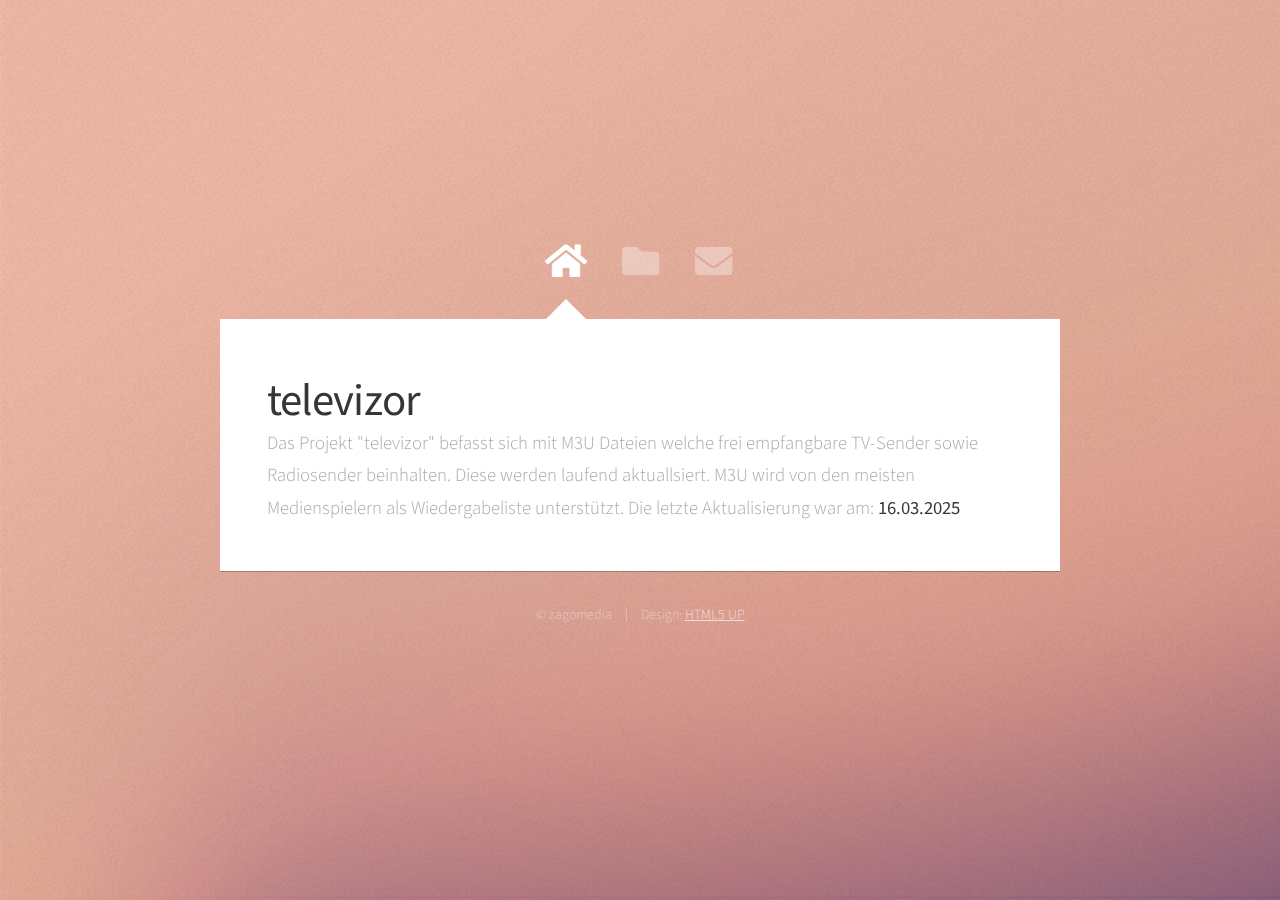
==== commit 424232a7: "Update index.html" ====
--- a/index.html
+++ b/index.html
@@ -33,7 +33,7 @@
 									<h1>televizor</h1>
 									<p>Das Projekt "televizor" befasst sich mit M3U Dateien welche frei empfangbare TV-Sender sowie Radiosender beinhalten. 
 									Diese werden laufend aktuallsiert. M3U wird von den meisten Medienspielern als Wiedergabeliste unterstützt. 
-									Die letzte Aktualisierung war am: <b>11.03.2025</b>
+									Die letzte Aktualisierung war am: <b>16.03.2025</b>
 									</p>
 								</header>
 							</article>
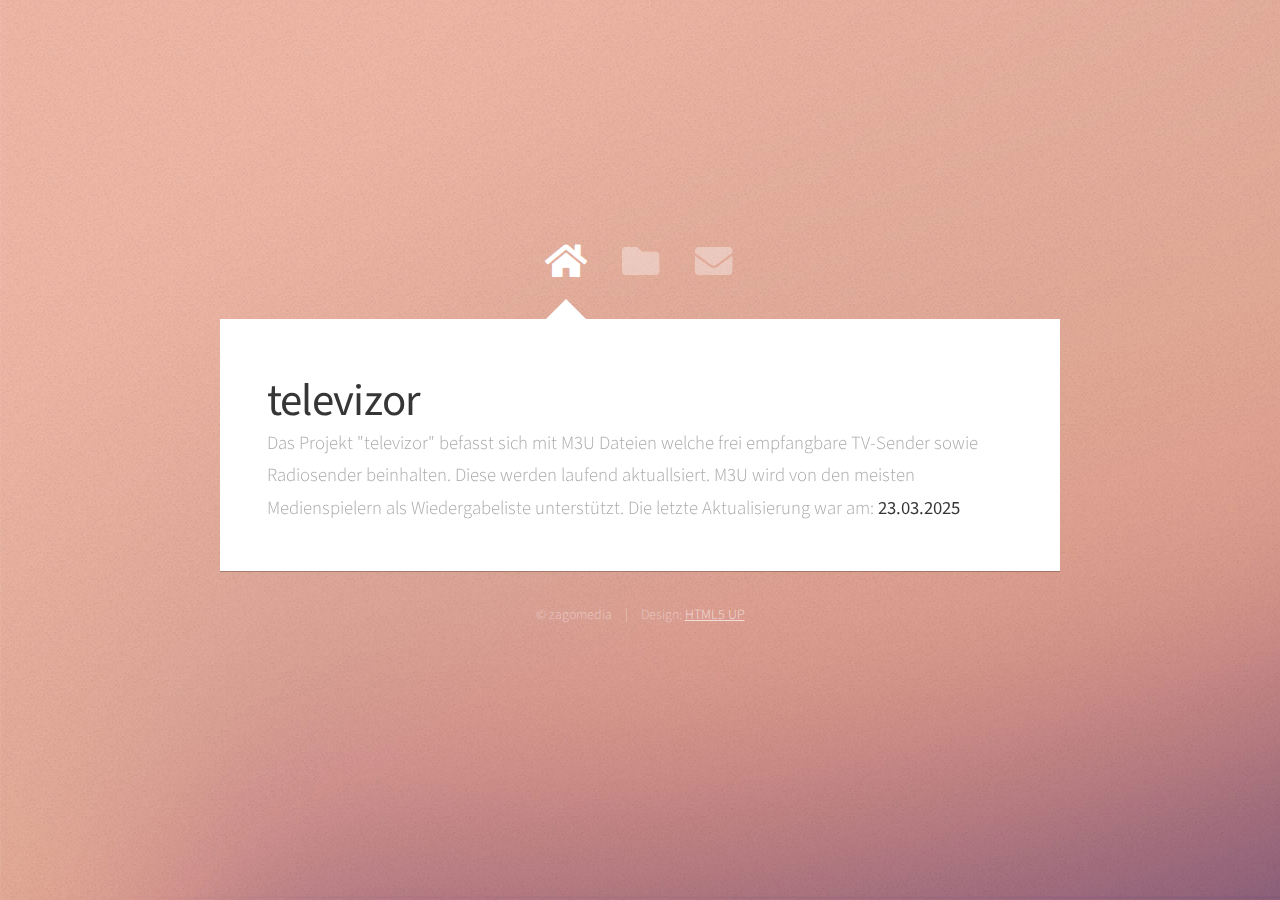
==== commit 93421faf: "Update index.html" ====
--- a/index.html
+++ b/index.html
@@ -33,7 +33,7 @@
 									<h1>televizor</h1>
 									<p>Das Projekt "televizor" befasst sich mit M3U Dateien welche frei empfangbare TV-Sender sowie Radiosender beinhalten. 
 									Diese werden laufend aktuallsiert. M3U wird von den meisten Medienspielern als Wiedergabeliste unterstützt. 
-									Die letzte Aktualisierung war am: <b>16.03.2025</b>
+									Die letzte Aktualisierung war am: <b>23.03.2025</b>
 									</p>
 								</header>
 							</article>
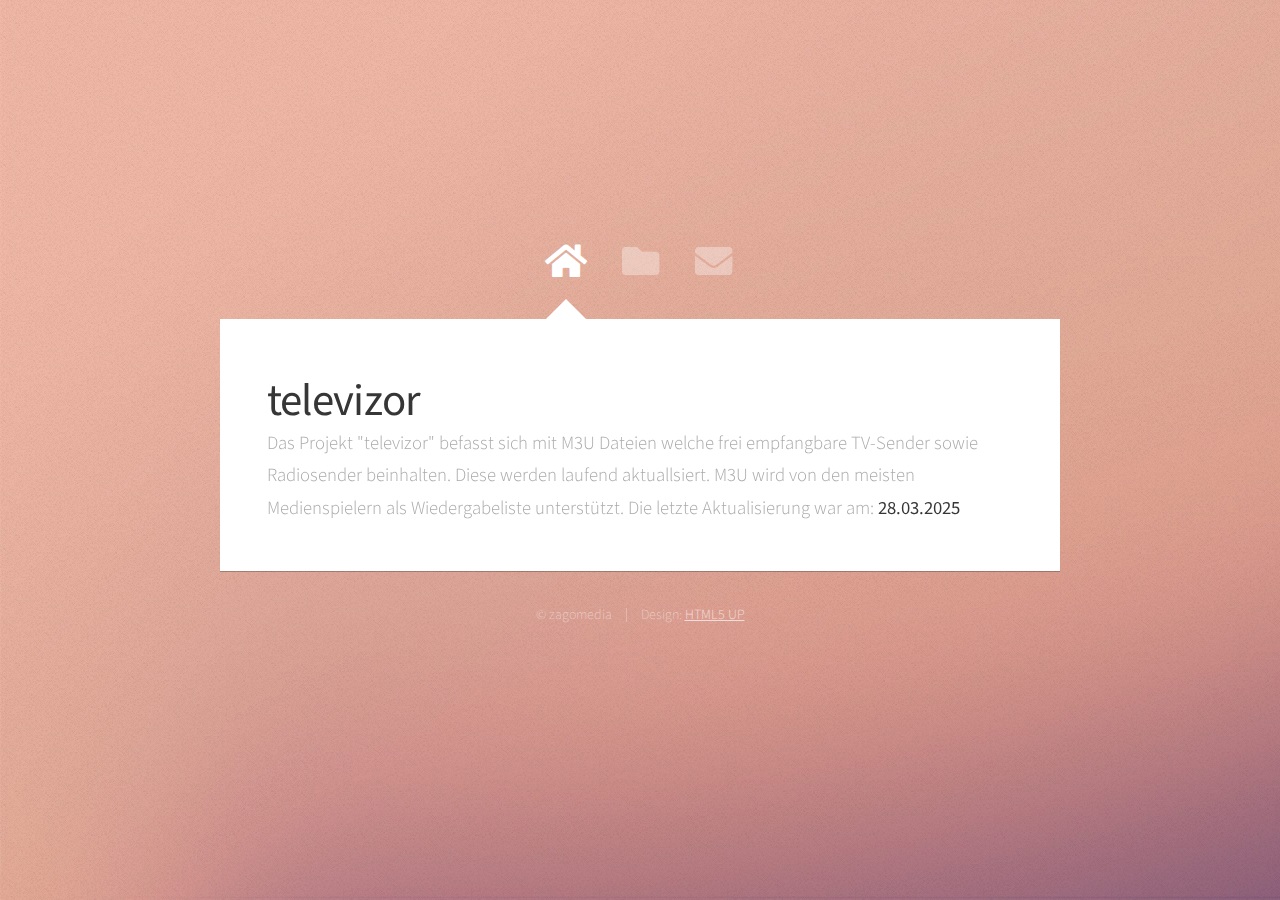
==== commit 53278ea6: "Update index.html" ====
--- a/index.html
+++ b/index.html
@@ -33,7 +33,7 @@
 									<h1>televizor</h1>
 									<p>Das Projekt "televizor" befasst sich mit M3U Dateien welche frei empfangbare TV-Sender sowie Radiosender beinhalten. 
 									Diese werden laufend aktuallsiert. M3U wird von den meisten Medienspielern als Wiedergabeliste unterstützt. 
-									Die letzte Aktualisierung war am: <b>23.03.2025</b>
+									Die letzte Aktualisierung war am: <b>28.03.2025</b>
 									</p>
 								</header>
 							</article>
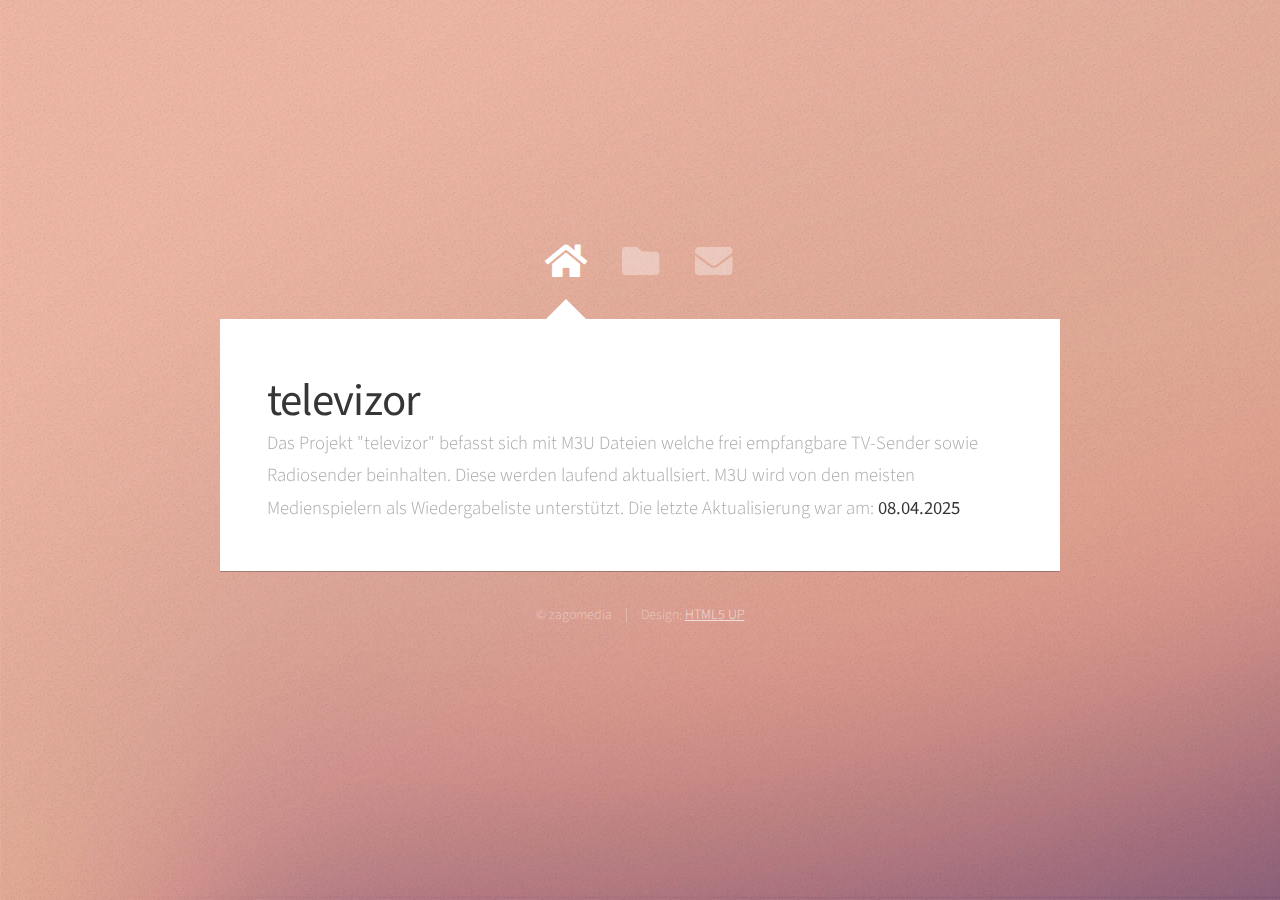
==== commit 8b8c8139: "Update index.html" ====
--- a/index.html
+++ b/index.html
@@ -33,7 +33,7 @@
 									<h1>televizor</h1>
 									<p>Das Projekt "televizor" befasst sich mit M3U Dateien welche frei empfangbare TV-Sender sowie Radiosender beinhalten. 
 									Diese werden laufend aktuallsiert. M3U wird von den meisten Medienspielern als Wiedergabeliste unterstützt. 
-									Die letzte Aktualisierung war am: <b>28.03.2025</b>
+									Die letzte Aktualisierung war am: <b>08.04.2025</b>
 									</p>
 								</header>
 							</article>
